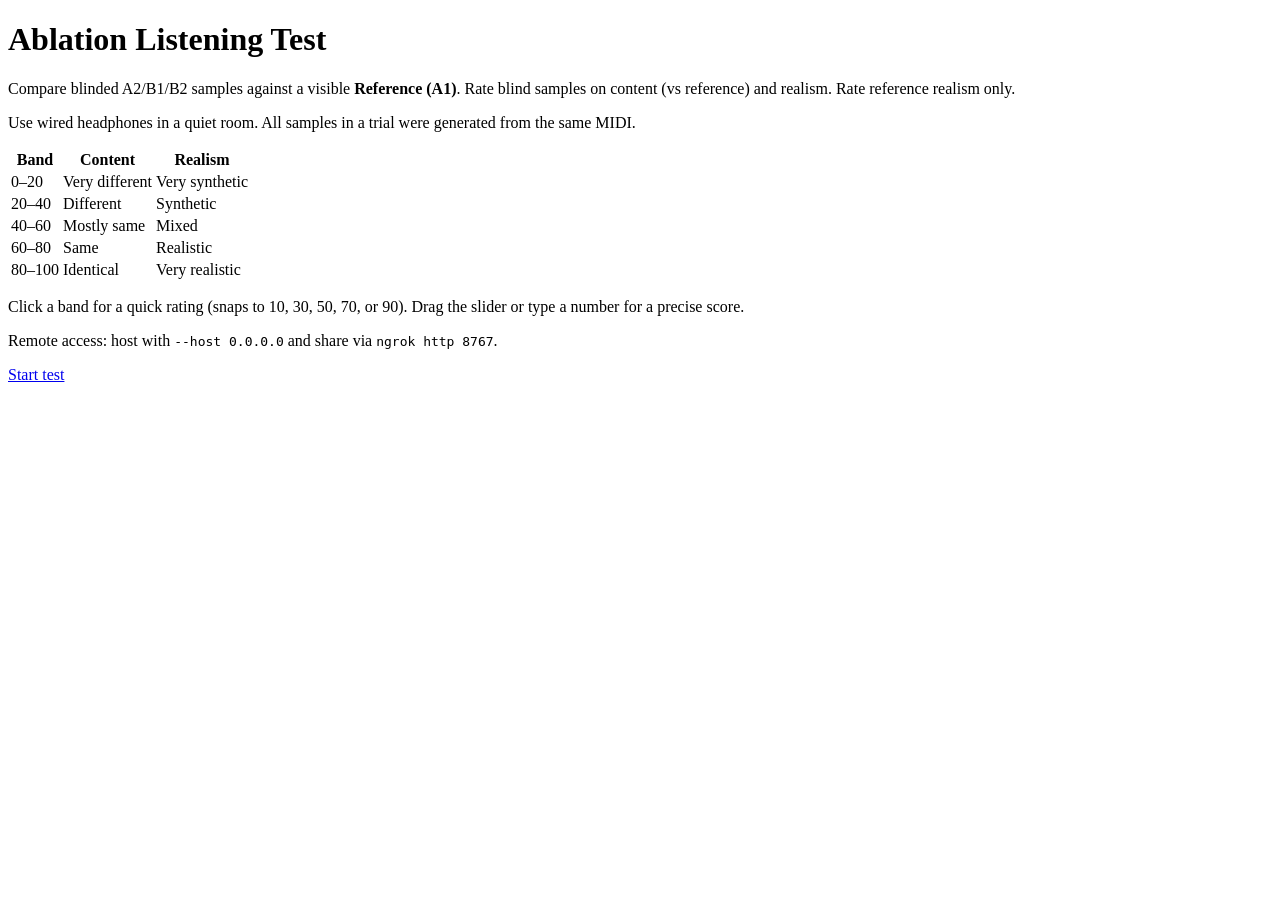
==== experiments/ablation_listening/static/index.html @ 9e0c0ee2 "listening test" ====
<!DOCTYPE html>
<html lang="en">
<head>
  <meta charset="UTF-8">
  <meta name="viewport" content="width=device-width, initial-scale=1.0">
  <title>Ablation Listening Test</title>
  <link rel="stylesheet" href="/static/style.css">
  <link rel="stylesheet" href="/shared/slider.css">
</head>
<body>
  <div class="landing">
    <h1>Ablation Listening Test</h1>
    <p class="subtitle">Compare blinded A2/B1/B2 samples against a visible <strong>Reference (A1)</strong>. Rate blind samples on content (vs reference) and realism. Rate reference realism only.</p>

    <p>Use wired headphones in a quiet room. All samples in a trial were generated from the same MIDI.</p>

    <table class="scale-table">
      <thead>
        <tr><th>Band</th><th>Content</th><th>Realism</th></tr>
      </thead>
      <tbody>
        <tr><td>0–20</td><td>Very different</td><td>Very synthetic</td></tr>
        <tr><td>20–40</td><td>Different</td><td>Synthetic</td></tr>
        <tr><td>40–60</td><td>Mostly same</td><td>Mixed</td></tr>
        <tr><td>60–80</td><td>Same</td><td>Realistic</td></tr>
        <tr><td>80–100</td><td>Identical</td><td>Very realistic</td></tr>
      </tbody>
    </table>

    <p class="hint">Click a band for a quick rating (snaps to 10, 30, 50, 70, or 90). Drag the slider or type a number for a precise score.</p>
    <p class="hint">Remote access: host with <code>--host 0.0.0.0</code> and share via <code>ngrok http 8767</code>.</p>

    <a class="primary-btn" href="/test?seed=42">Start test</a>
  </div>
</body>
</html>
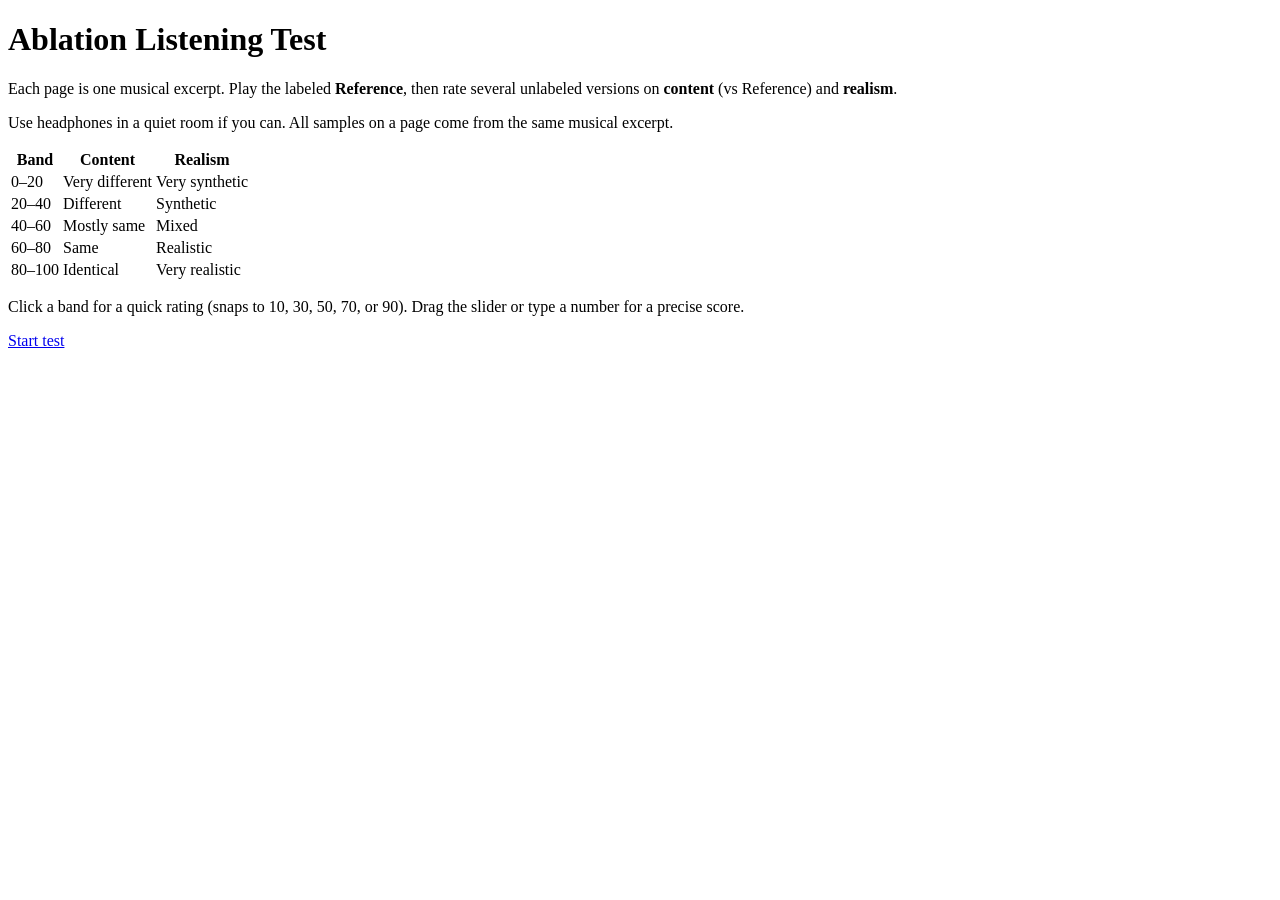
==== commit f768e810: "Replace webMUSHRA with a custom dual-slider ablation listening UI. Drop the webMUSHRA stack, omit do" ====
--- a/experiments/ablation_listening/static/index.html
+++ b/experiments/ablation_listening/static/index.html
@@ -10,9 +10,13 @@
 <body>
   <div class="landing">
     <h1>Ablation Listening Test</h1>
-    <p class="subtitle">Compare blinded A2/B1/B2 samples against a visible <strong>Reference (A1)</strong>. Rate blind samples on content (vs reference) and realism. Rate reference realism only.</p>
+    <p class="subtitle">
+      Each page is one musical excerpt. Play the labeled <strong>Reference</strong>,
+      then rate several unlabeled versions on <strong>content</strong> (vs Reference)
+      and <strong>realism</strong>.
+    </p>
 
-    <p>Use wired headphones in a quiet room. All samples in a trial were generated from the same MIDI.</p>
+    <p>Use headphones in a quiet room if you can. All samples on a page come from the same musical excerpt.</p>
 
     <table class="scale-table">
       <thead>
@@ -28,9 +32,8 @@
     </table>
 
     <p class="hint">Click a band for a quick rating (snaps to 10, 30, 50, 70, or 90). Drag the slider or type a number for a precise score.</p>
-    <p class="hint">Remote access: host with <code>--host 0.0.0.0</code> and share via <code>ngrok http 8767</code>.</p>
 
-    <a class="primary-btn" href="/test?seed=42">Start test</a>
+    <a class="primary-btn" href="/test">Start test</a>
   </div>
 </body>
 </html>
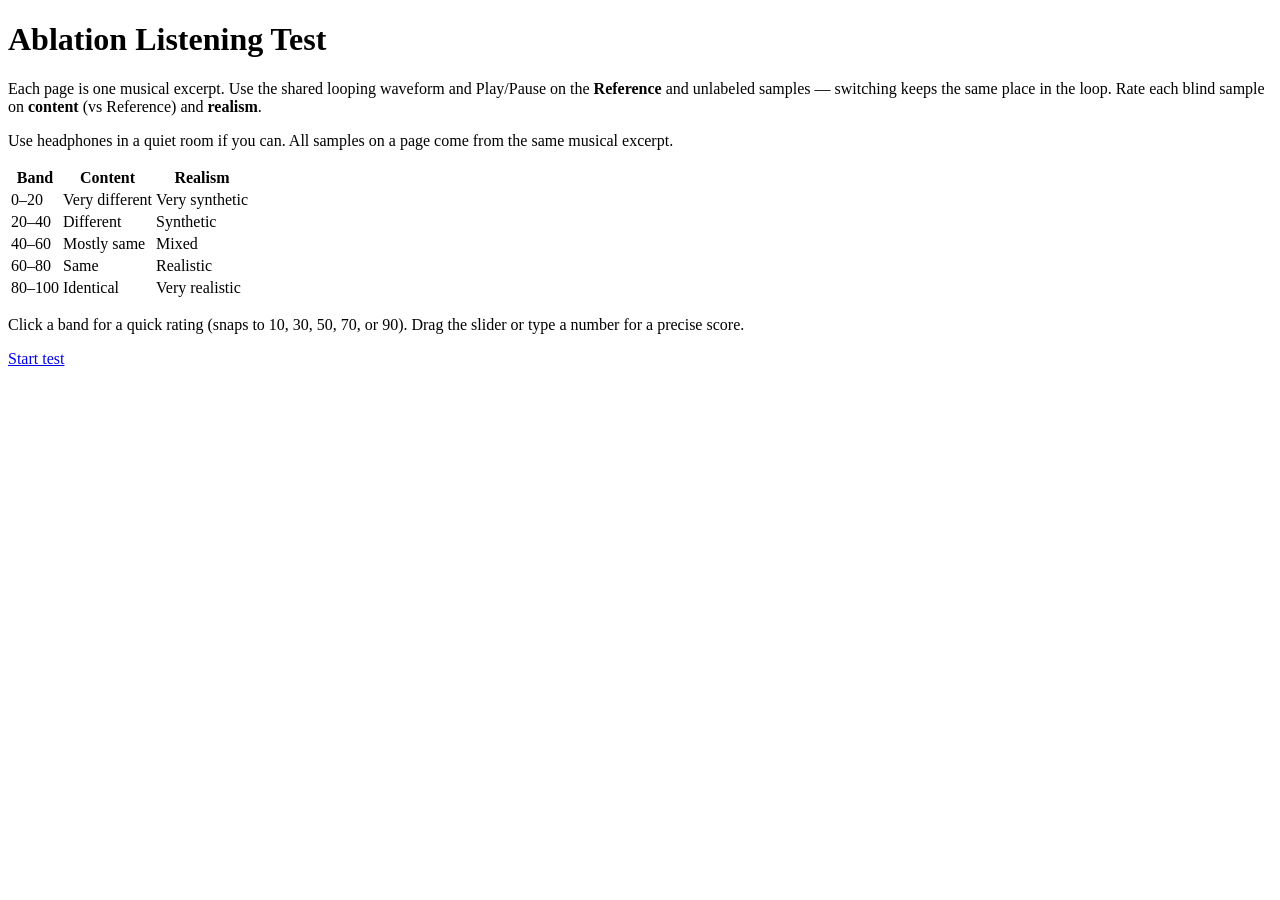
==== commit 456a1109: "updated" ====
--- a/experiments/ablation_listening/static/index.html
+++ b/experiments/ablation_listening/static/index.html
@@ -11,9 +11,10 @@
   <div class="landing">
     <h1>Ablation Listening Test</h1>
     <p class="subtitle">
-      Each page is one musical excerpt. Play the labeled <strong>Reference</strong>,
-      then rate several unlabeled versions on <strong>content</strong> (vs Reference)
-      and <strong>realism</strong>.
+      Each page is one musical excerpt. Use the shared looping waveform and Play/Pause
+      on the <strong>Reference</strong> and unlabeled samples — switching keeps the
+      same place in the loop. Rate each blind sample on <strong>content</strong>
+      (vs Reference) and <strong>realism</strong>.
     </p>
 
     <p>Use headphones in a quiet room if you can. All samples on a page come from the same musical excerpt.</p>
